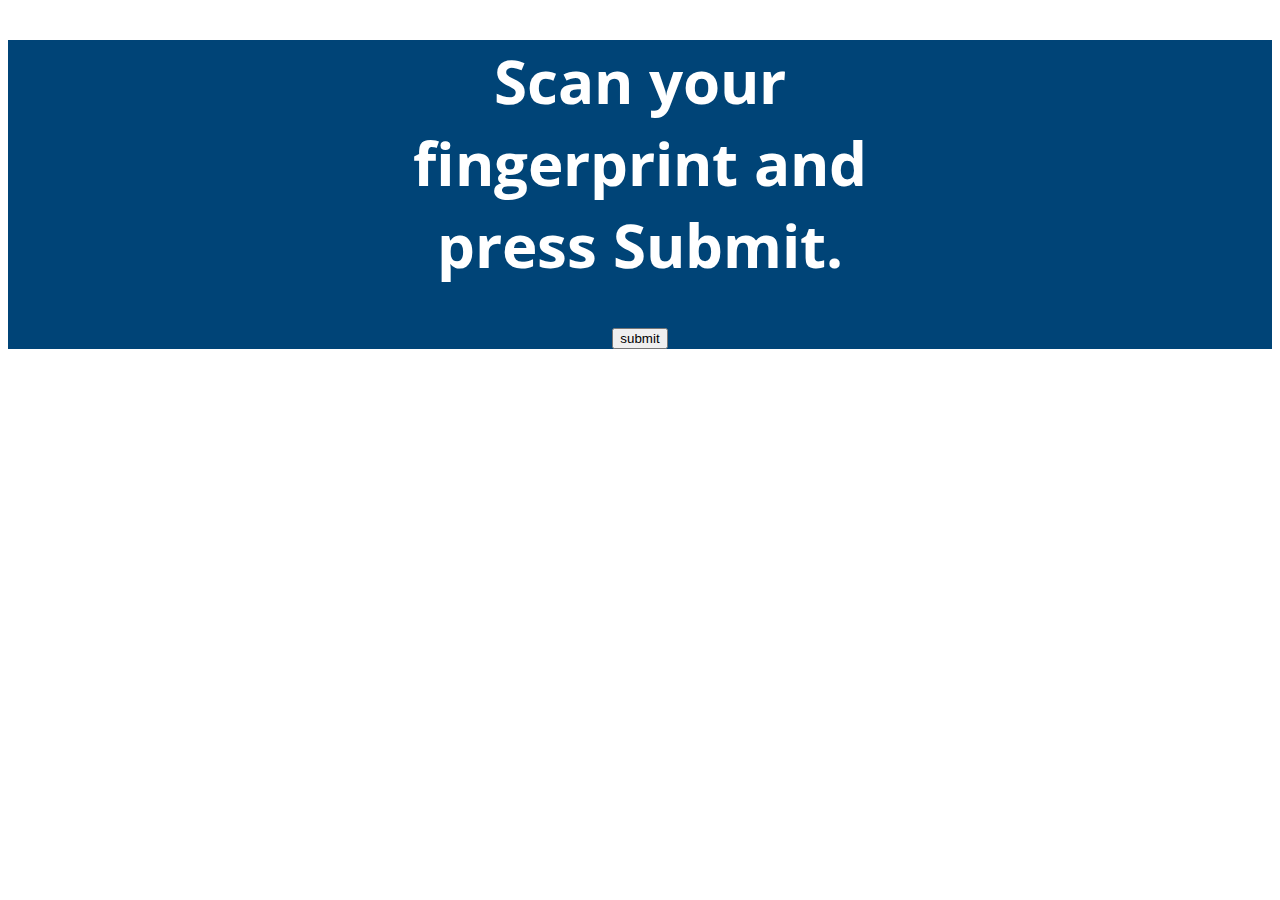
==== hold.html @ adc04fa2 "Forked server code as copypasta" ====
<!DOCTYPE html>
<html lang="en">
  <head>
    <meta charset="utf-8">
    <title>Digital ATM</title>
    <link href='http://fonts.googleapis.com/css?family=Open+Sans' rel='stylesheet' type='text/css'>
    <link href='styles.css' rel='stylesheet' type='text/css'>
  </head>
 <body>
    <div id="bigbluebox">
        <div id="container">
        <h1 style="color:#ffffff;">
            Scan your fingerprint and press Submit.
        </h1>
        <form action="/menu" method="get">
            <input type="submit" value="submit"/>
        </form>
        </div>
    </div>
</body>
</html>
---- styles.css ----
body, h1, p {
    font-family: 'Open Sans', sans-serif;
}
h1 {
    font-size: 60px;
    color: #344153;
}
h2 {
    height: 60px;
    color: #ce2e32;
}

#bigbluebox {
    background-color:#004477;
}

#bigredbox {
    background-color:#ce2e32;
}

#biggraybox {
    background-color:#344153;
}

#container {
    width:500px;
    text-align:center;
    margin: 0 auto;
}
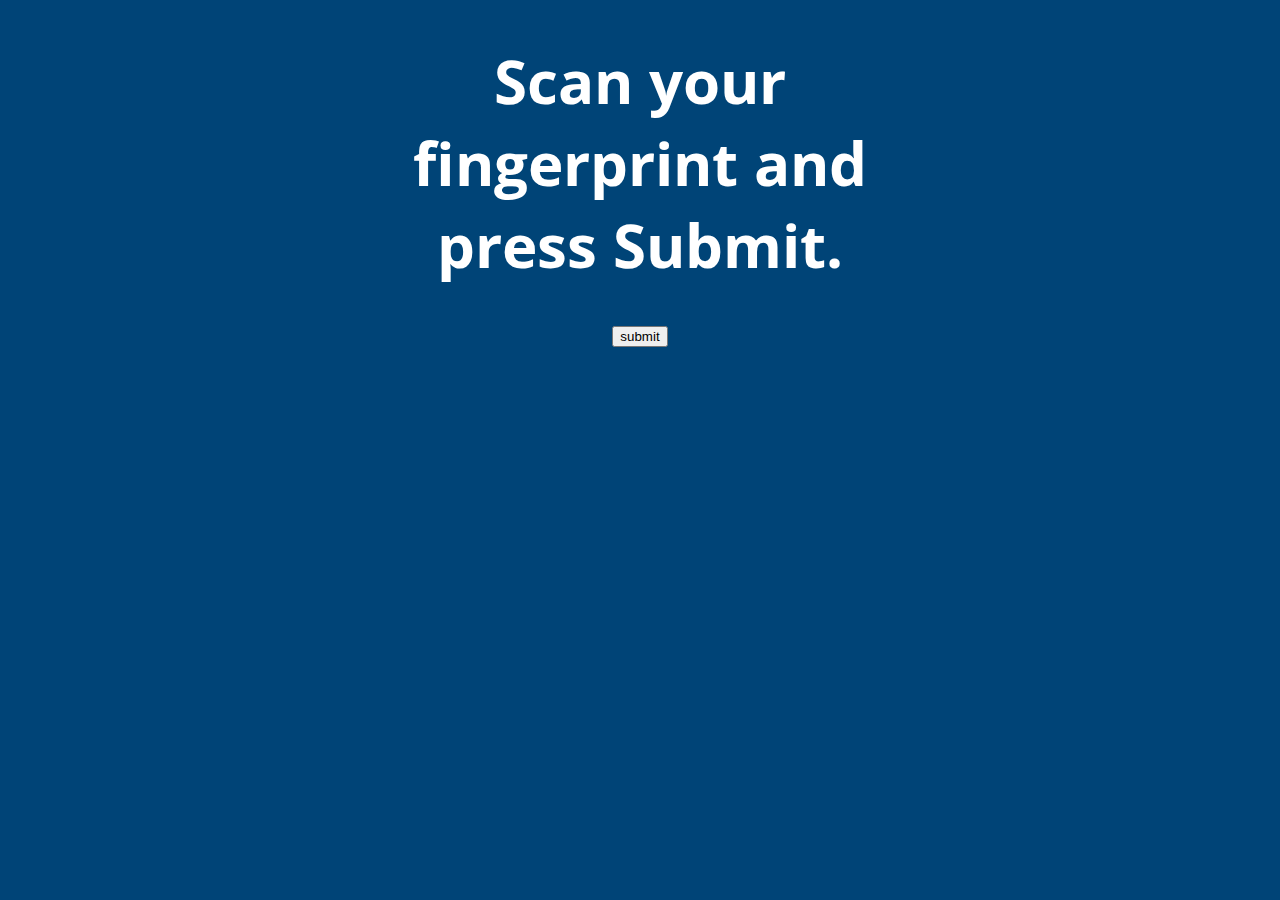
==== commit c75cbe85: "figured out the CSS hack" ====
--- a/hold.html
+++ b/hold.html
@@ -4,18 +4,15 @@
     <meta charset="utf-8">
     <title>Digital ATM</title>
     <link href='http://fonts.googleapis.com/css?family=Open+Sans' rel='stylesheet' type='text/css'>
-    <link href='styles.css' rel='stylesheet' type='text/css'>
   </head>
- <body>
-    <div id="bigbluebox">
-        <div id="container">
-        <h1 style="color:#ffffff;">
+ <body style="background-color:#004477;">
+        <div id="container" style="width:500px;text-align:center;margin: 0 auto;">
+        <h1 style="color:#ffffff;font-family: 'Open Sans', sans-serif;font-size: 60px;">
             Scan your fingerprint and press Submit.
         </h1>
         <form action="/menu" method="get">
             <input type="submit" value="submit"/>
         </form>
         </div>
-    </div>
 </body>
 </html>